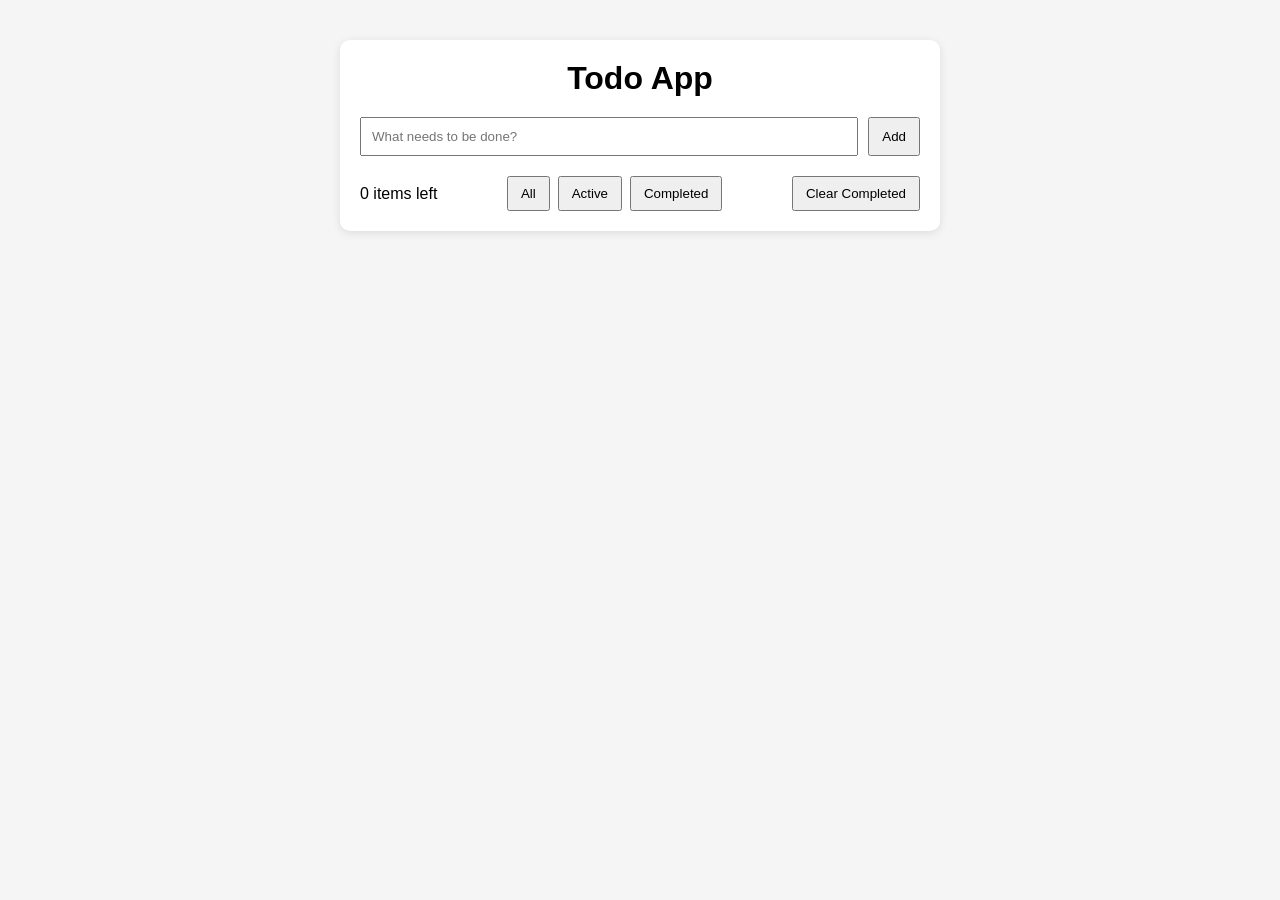
==== PBT_09/todo_app/index.html @ b81b79f1 "first commit" ====
<!DOCTYPE html>
<html lang="en">
<head>
    <meta charset="UTF-8">
    <meta name="viewport" content="width=device-width, initial-scale=1.0">
    <title>Todo App</title>
    <link rel="stylesheet" href="style.css">
</head>
<body>

<div class="container">
    <h1>Todo App</h1>

    <form id="todoForm">
        <input
            id="todoInput"
            type="text"
            placeholder="What needs to be done?"
        >
        <button>Add</button>
    </form>

    <ul id="todoList"></ul>

    <div class="controls">
        <span id="count">0 items left</span>

        <div class="filters">
            <button data-filter="all">All</button>
            <button data-filter="active">Active</button>
            <button data-filter="completed">Completed</button>
        </div>

        <button id="clearCompleted">
            Clear Completed
        </button>
    </div>
</div>

<script src="app.js"></script>
</body>
</html>
---- PBT_09/todo_app/style.css ----
*{
    margin:0;
    padding:0;
    box-sizing:border-box;
}

body{
    font-family:Arial,sans-serif;
    background:#f5f5f5;
    display:flex;
    justify-content:center;
    padding:40px;
}

.container{
    width:600px;
    background:#fff;
    padding:20px;
    border-radius:10px;
    box-shadow:0 2px 10px rgba(0,0,0,.1);
}

h1{
    text-align:center;
    margin-bottom:20px;
}

#todoForm{
    display:flex;
    gap:10px;
}

#todoInput{
    flex:1;
    padding:10px;
}

button{
    cursor:pointer;
    padding:8px 12px;
}

#todoList{
    list-style:none;
    margin-top:20px;
}

.todo-item{
    display:flex;
    justify-content:space-between;
    align-items:center;
    padding:12px;
    border-bottom:1px solid #ddd;
}

.todo-text{
    flex:1;
    cursor:pointer;
    transition:.3s;
}

.completed{
    text-decoration:line-through;
    color:#999;
}

.controls{
    margin-top:20px;
    display:flex;
    justify-content:space-between;
    align-items:center;
}

.filters{
    display:flex;
    gap:8px;
}

.delete-btn{
    color:red;
    border:none;
    background:none;
    font-size:18px;
}
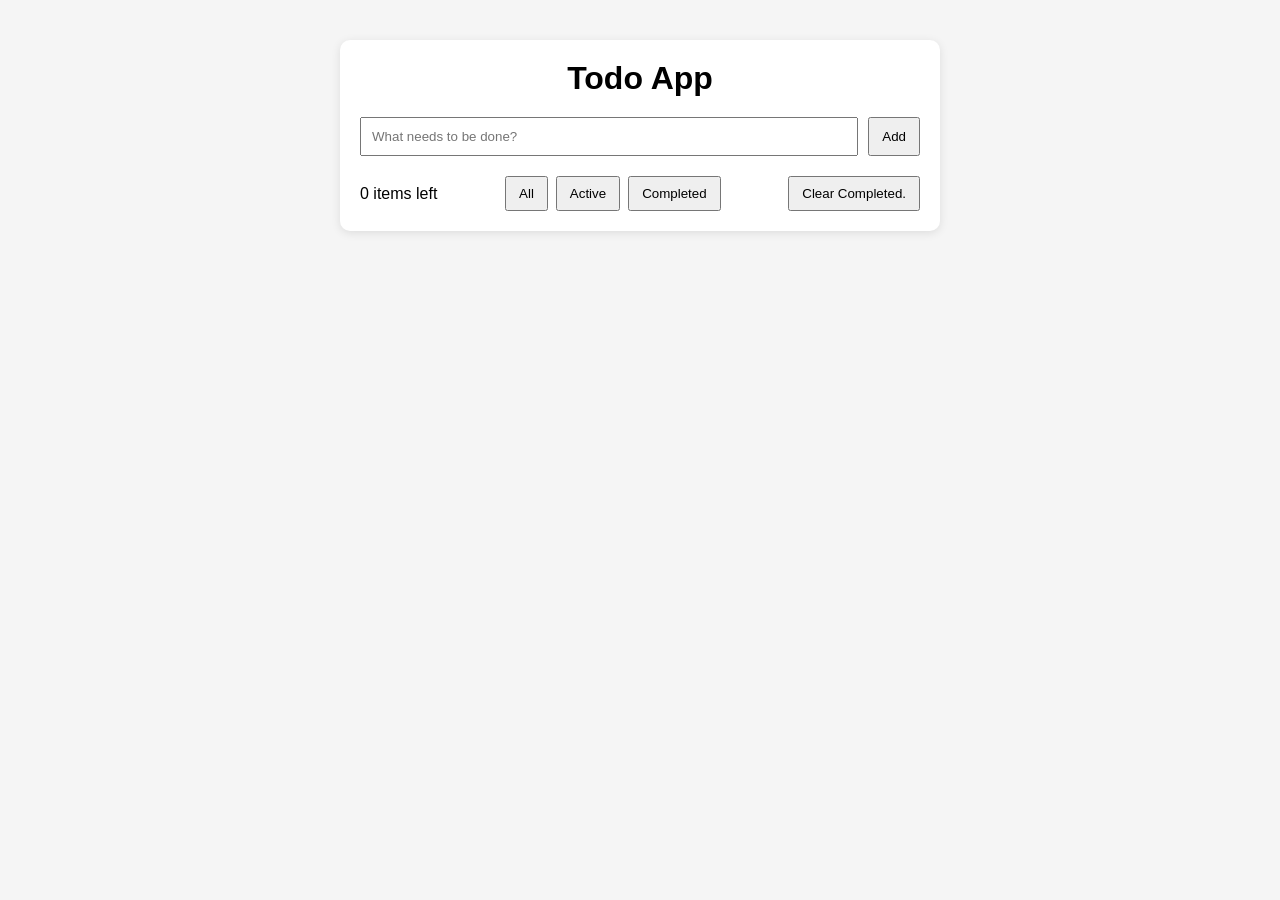
==== commit 4f2e9f46: "Xong todo app" ====
--- a/PBT_09/todo_app/index.html
+++ b/PBT_09/todo_app/index.html
@@ -32,7 +32,7 @@
         </div>
 
         <button id="clearCompleted">
-            Clear Completed
+            Clear Completed.
         </button>
     </div>
 </div>
